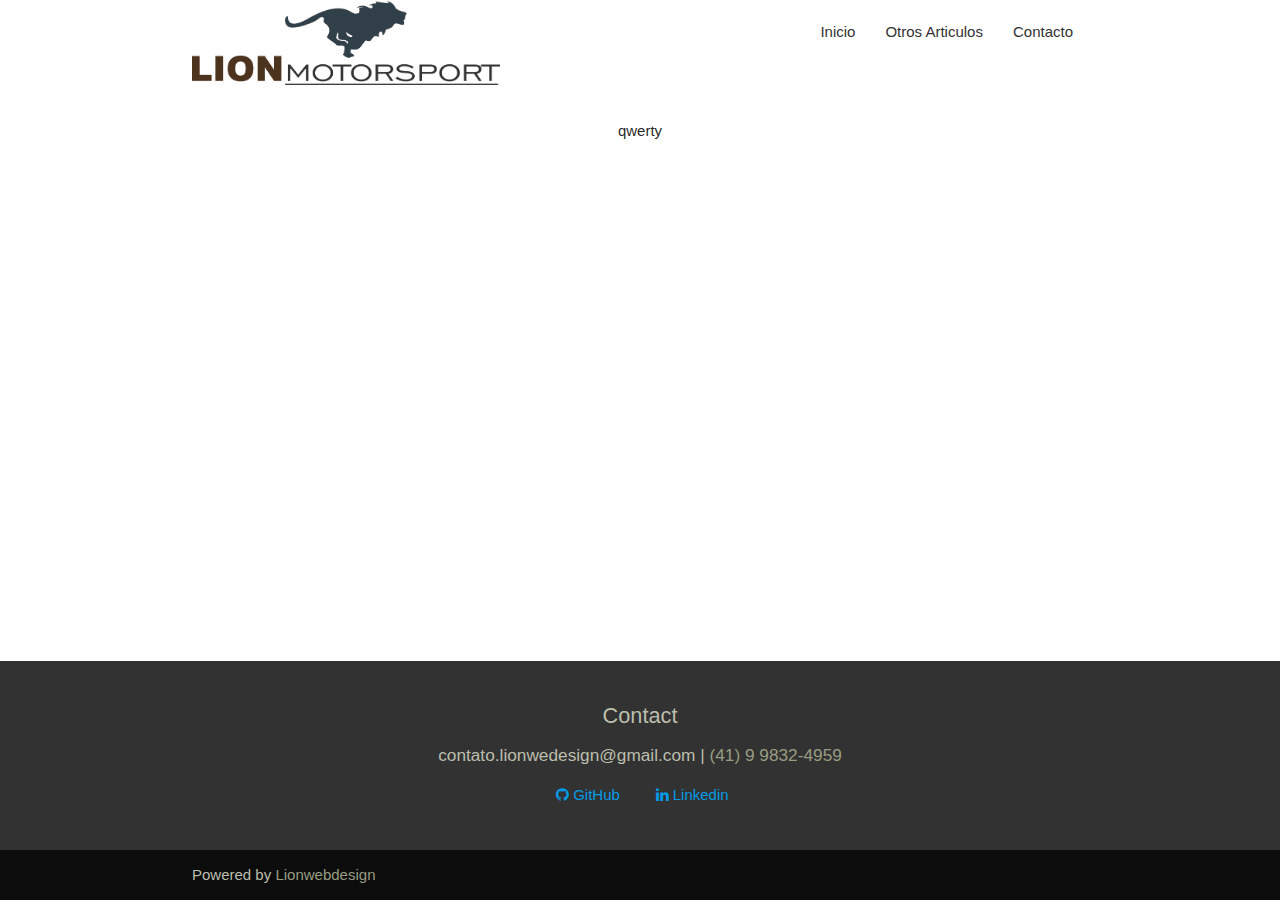
==== otros-articulos.html @ 40157330 "Estructura de pagina de otros-articulos" ====
<!DOCTYPE html>
<html lang="es">

<head>
    <meta charset="UTF-8">
    <meta name="viewport" content="width=device-width, initial-scale=1.0">
    <title>Lionmotorsport | Lionwedesign</title>
    <!-- Estilo -->
    <link rel="stylesheet" href="./style/style-home.css">
    <!-- Compiled and minified CSS -->
    <link rel="stylesheet" href="https://cdnjs.cloudflare.com/ajax/libs/materialize/1.0.0/css/materialize.min.css">
    <!-- Material Icons -->
    <link href="https://fonts.googleapis.com/icon?family=Material+Icons" rel="stylesheet" />
    <!-- Awesome fonts -->
    <link rel="stylesheet" href="https://cdnjs.cloudflare.com/ajax/libs/font-awesome/4.7.0/css/font-awesome.min.css" />
    <link rel="shortcut icon" href="./media/favicon-2.png" type="image/x-icon">

</head>

<body>
    <header class="navbar-fixed" id="header">
        <nav class="" role="navigation" id="nav-bar">
            <div class="nav-wrapper container">
                <!-- <div class="brand-logo"> -->
                <a class="brand-logo" id="" href="./index.html" class="brand-logo">
                    <img src="./media/logo-principal.png" class="img-logo responsive-img" id="header-img" />
                </a>

                <!-- </div> -->

                <!-- ---Desktop navbar--- -->
                <ul class="right hide-on-med-and-down">
                    <li>
                        <a class="boton-menu" href="./index.html">Inicio</a>
                    </li>
                    <li>
                        <a class="boton-menu" href="./otros-articulos.html">Otros Articulos</a>
                    </li>
                    <li>
                        <a class="boton-menu" href="#contact-us">Contacto</a>
                    </li>
                </ul>

                <!-- ---Mobile navbar--- -->
                <ul id="nav-mobile" class="sidenav">
                    <li>
                        <a href="./index.html">Inicio</a>
                    </li>
                    <li>
                        <a href="./otros-articulos.html">Otros Articulos</a>
                    </li>
                    <li>
                        <a href="#contact-us">Contacto</a>
                    </li>
                </ul>
                <a href="#" data-target="nav-mobile" class="sidenav-trigger"><i class="material-icons">menu</i></a>
            </div>
        </nav>
    </header>

    <section class="row publicidad">
      <div class="container"></div>
    </section>

    <main>

      qwerty

    </main>

    <section class="row publicidad">
      <div class="container"></div>
    </section>

    <footer class="page-footer teal">
        <div class="container">
            <div class="row" id="contact-us">
                <div class="center">
                    <h4 class="">Contact</h4>
                    <ul>
                        <li>
                            <p>contato.lionwedesign@gmail.com | <a href="https://wa.me/5541998324959?text=Ol%C3%A1!"
                                    target="_blanck">(41) 9 9832-4959</a></p>
                        </li>
                    </ul>
                    <div class="container center links-contacto">
                        <ul>
                            <li><a id="profile-link" href="https://github.com/lionwebdesign/" target="_blank"
                                    class=" contact-details"><i class="fa fa-github"></i> GitHub</a></li>
                            <li><a id="profile-link" href="https://www.linkedin.com/in/ruben-villalvazo-065528185"
                                    target="_blank" class=" contact-details"><i class="fa fa-linkedin"></i> Linkedin</a>
                            </li>
                        </ul>
                    </div>
                </div>

            </div>
        </div>
        <div class="footer-copyright">
            <div class="container">
                Powered by <a class="" href="#">Lionwebdesign</a>
            </div>
        </div>
    </footer>

    <!-- Jqrery     -->
    <script src="https://ajax.googleapis.com/ajax/libs/jquery/3.5.1/jquery.min.js"></script>
    <!-- Compiled and minified JavaScript -->
    <script src="https://cdnjs.cloudflare.com/ajax/libs/materialize/1.0.0/js/materialize.min.js"></script>
    <!-- js  -->
    <script src="./js/js-home.js"></script>
    <!-- Google AdSense -->
    <script data-ad-client="ca-pub-8353996584209904" async src="https://pagead2.googlesyndication.com/pagead/js/adsbygoogle.js"></script>

</body>

</html>
---- style/style-home.css ----
.titulo {
  color: #323232;
}

.texto {
  color: #0c0c0c;
}

h1 {
  font-size: 2.85rem !important;
}

h2 {
  font-size: 2rem !important;
}

h3 {
  font-size: 1.65rem !important;
}

h4 {
  font-size: 1.45rem !important;
}

p {
  font-size: 1.15rem !important;
}

@media (max-width: 600px) {
  h1 {
    font-size: 1.8rem !important;
  }
  h2 {
    font-size: 1.8rem !important;
  }
  h3 {
    font-size: 1.5rem !important;
  }
  h4 {
    font-size: 1.25rem !important;
  }
  p {
    font-size: 1rem !important;
  }
}

body {
  display: -webkit-box;
  display: -ms-flexbox;
  display: flex;
  min-height: 100vh;
  -webkit-box-orient: vertical;
  -webkit-box-direction: normal;
      -ms-flex-direction: column;
          flex-direction: column;
}

body .navbar-fixed {
  position: relative;
  height: 100px;
  z-index: 998;
}

body .navbar-fixed nav {
  background-color: white;
  -webkit-box-shadow: none;
          box-shadow: none;
  height: 100px;
}

body .navbar-fixed nav a.brand-logo {
  max-width: 308px;
  height: auto;
}

body .navbar-fixed nav a.brand-logo img.img-logo {
  max-height: 100%;
}

body .navbar-fixed nav ul li a {
  color: #323232;
}

body .navbar-fixed nav ul li a:hover {
  color: #313f48;
  background-color: unset;
}

body .navbar-fixed nav .sidenav-trigger {
  color: #323232 !important;
  float: right;
}

body .navbar-fixed nav .sidenav {
  background-color: #f1f1f1 !important;
}

body .entrada-principal {
  background-color: #313f48;
  display: -webkit-box;
  display: -ms-flexbox;
  display: flex;
  -webkit-box-align: center;
      -ms-flex-align: center;
          align-items: center;
  height: 250px;
  width: 100%;
}

body .entrada-principal div.container .titulo {
  color: #bbbead;
  font-weight: 800;
  font-size: 4rem !important;
}

body .entrada-principal div.container .titulo span {
  font-size: 0.675em;
  font-weight: normal;
  text-decoration: underline;
}

@media screen and (max-width: 600px) {
  body .entrada-principal div.container .titulo {
    font-size: 2.5rem !important;
  }
}

body .entrada-principal div.container .texto {
  color: #a4aead;
}

@media screen and (max-width: 600px) {
  body .entrada-principal div.container .texto {
    font-size: 1rem !important;
  }
}

body main {
  -webkit-box-flex: 1;
      -ms-flex: 1 0 auto;
          flex: 1 0 auto;
  max-width: 1920px;
  margin: auto !important;
}

body main .nuevos-articulos .articulos-grid {
  display: -webkit-box;
  display: -ms-flexbox;
  display: flex;
  width: 85%;
  margin: auto;
}

body main .nuevos-articulos .articulos-grid .card-articulo {
  width: 33.33%;
  margin: auto;
}

body main .nuevos-articulos .articulos-grid .card-articulo .card {
  border-radius: 5px;
  -webkit-box-shadow: 0 17px 65px 0 rgba(5, 24, 51, 0.35);
          box-shadow: 0 17px 65px 0 rgba(5, 24, 51, 0.35);
}

body main .nuevos-articulos .articulos-grid .card-articulo .card .card-image {
  height: 200px;
  width: auto;
  border-radius: 5px 5px 0 0;
}

body main .nuevos-articulos .articulos-grid .card-articulo .card .card-image img {
  min-height: -webkit-fill-available;
}

@media screen and (max-width: 992px) {
  body main .nuevos-articulos .articulos-grid .card-articulo {
    width: 90%;
    margin: auto;
  }
  body main .nuevos-articulos .articulos-grid .card-articulo .card .card-image {
    height: 275px;
    width: auto;
  }
  body main .nuevos-articulos .articulos-grid .card-articulo .card .card-image img {
    min-height: -webkit-fill-available;
  }
}

@media screen and (max-width: 992px) {
  body main .nuevos-articulos .articulos-grid {
    -webkit-box-orient: vertical;
    -webkit-box-direction: normal;
        -ms-flex-direction: column;
            flex-direction: column;
  }
}

body main .articulos-destaque {
  background-color: #f1f1f1;
  padding-top: 15px;
}

body main .articulos-destaque .texto-articulos-destaque {
  margin-bottom: 45px;
}

body main .articulos-destaque .articulos-destaque-grid .articulo-destacado {
  display: -webkit-box;
  display: -ms-flexbox;
  display: flex;
  margin-bottom: 25px;
}

body main .articulos-destaque .articulos-destaque-grid .articulo-destacado .texto-articulo-destacado {
  width: 45%;
  margin: auto;
}

body main .articulos-destaque .articulos-destaque-grid .articulo-destacado .texto-articulo-destacado .titulo {
  font-weight: bold;
  font-size: 3.25rem !important;
  font-variant: small-caps;
}

body main .articulos-destaque .articulos-destaque-grid .articulo-destacado .img-articulo-destacado {
  width: 45%;
  margin: auto;
}

@media screen and (max-width: 992px) {
  body main .articulos-destaque .articulos-destaque-grid .articulo-destacado {
    -webkit-box-orient: vertical;
    -webkit-box-direction: normal;
        -ms-flex-direction: column;
            flex-direction: column;
  }
  body main .articulos-destaque .articulos-destaque-grid .articulo-destacado .texto-articulo-destacado {
    width: 95%;
    margin: auto;
  }
  body main .articulos-destaque .articulos-destaque-grid .articulo-destacado .img-articulo-destacado {
    width: 95%;
    margin: auto;
  }
}

body .page-footer {
  background-color: #323232 !important;
  color: #bbbead !important;
}

body .page-footer .container .row .center ul li p {
  color: #bbbead !important;
  margin-top: 5px;
  margin-bottom: 5px;
}

body .page-footer .container .row .center ul li p a {
  color: #989c82 !important;
}

body .page-footer .container .row .center .links-contacto {
  height: 85%;
  display: -webkit-box;
  display: -ms-flexbox;
  display: flex;
  -webkit-box-orient: vertical;
  -webkit-box-direction: normal;
      -ms-flex-direction: column;
          flex-direction: column;
  -webkit-box-align: center;
      -ms-flex-align: center;
          align-items: center;
  -ms-flex-pack: distribute;
      justify-content: space-around;
}

body .page-footer .container .row .center .links-contacto ul {
  margin: 0px;
}

body .page-footer .container .row .center .links-contacto ul li {
  display: inline-block;
  height: 40px;
  width: 100px;
  position: relative;
  overflow: hidden;
}

body .page-footer .footer-copyright {
  background-color: #0c0c0c !important;
  color: #bbbead !important;
}

body .page-footer .footer-copyright div a {
  color: #989c82 !important;
}
/*# sourceMappingURL=style-home.css.map */
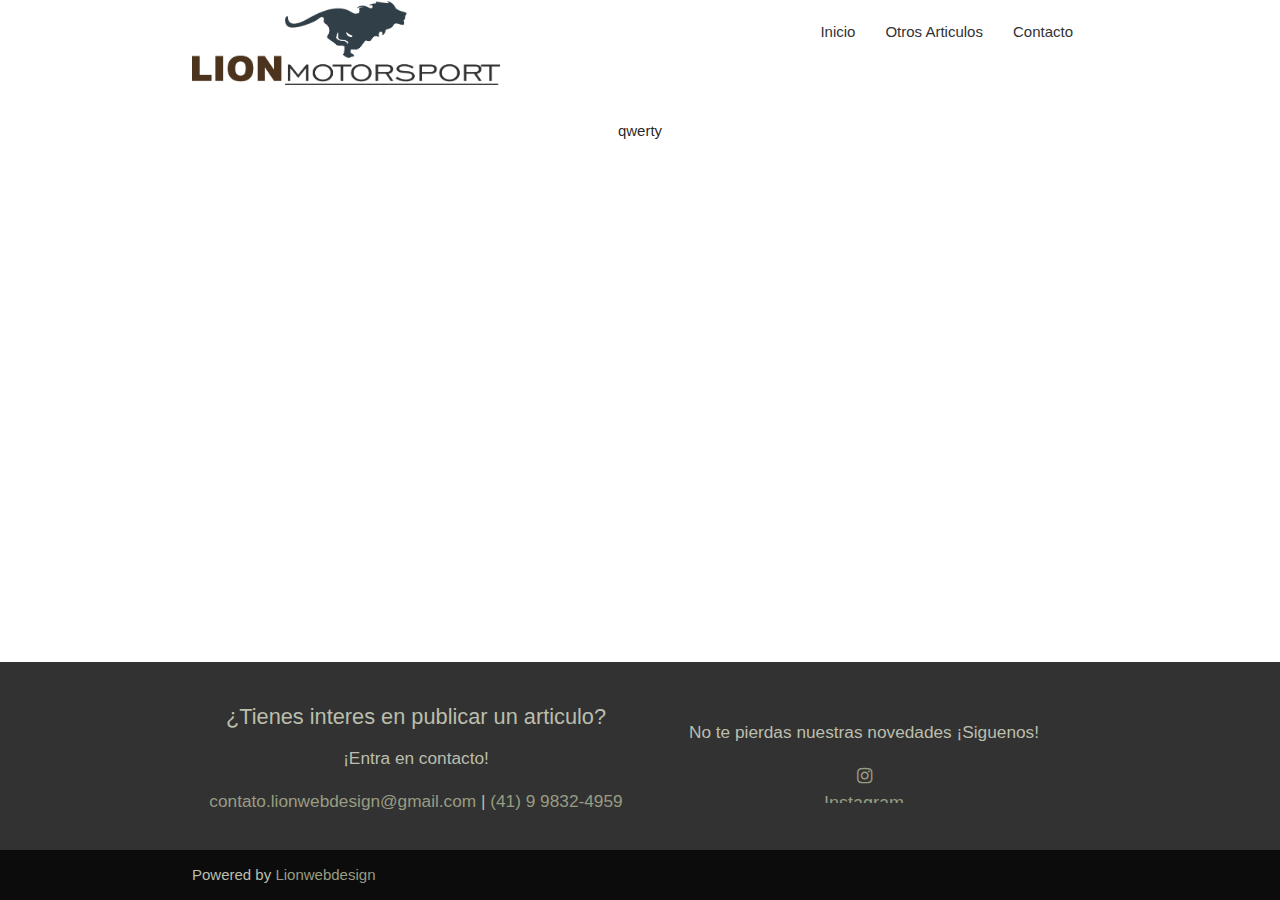
==== commit 4a8202a6: "Corrección del footer, estructura y estilos" ====
--- a/otros-articulos.html
+++ b/otros-articulos.html
@@ -74,34 +74,36 @@
 
     <footer class="page-footer teal">
         <div class="container">
-            <div class="row" id="contact-us">
-                <div class="center">
-                    <h4 class="">Contact</h4>
-                    <ul>
-                        <li>
-                            <p>contato.lionwedesign@gmail.com | <a href="https://wa.me/5541998324959?text=Ol%C3%A1!"
-                                    target="_blanck">(41) 9 9832-4959</a></p>
-                        </li>
-                    </ul>
-                    <div class="container center links-contacto">
-                        <ul>
-                            <li><a id="profile-link" href="https://github.com/lionwebdesign/" target="_blank"
-                                    class=" contact-details"><i class="fa fa-github"></i> GitHub</a></li>
-                            <li><a id="profile-link" href="https://www.linkedin.com/in/ruben-villalvazo-065528185"
-                                    target="_blank" class=" contact-details"><i class="fa fa-linkedin"></i> Linkedin</a>
-                            </li>
-                        </ul>
-                    </div>
-                </div>
-
+          <div class="row" id="contact-us">
+            <div class="center">
+              <div class="contactanos">
+                <h4 class="">¿Tienes interes en publicar un articulo?</h4>
+                <p>¡Entra en contacto!</p>
+                <ul>
+                  <li>
+                    <p><a href="mailto:contacto.lionwebdesign@gmail.com">contato.lionwebdesign@gmail.com</a> | <a href="https://wa.me/5541998324959?text=Ol%C3%A1!"
+                        target="_blanck">(41) 9 9832-4959</a></p>
+                  </li>
+                </ul>
+              </div>
+              <div class="container center links-contacto">
+                <!-- <h4 class="">No te pierdas nuestras novedades</h4> -->
+                <p>No te pierdas nuestras novedades ¡Siguenos!</p>
+                <ul>
+                  <li><a id="profile-link" href="https://instagram.com" target="_blank"
+                      class=" contact-details"><i class="fa fa-instagram"></i> Instagram</a></li>
+                </ul>
+              </div>
             </div>
+    
+          </div>
         </div>
         <div class="footer-copyright">
-            <div class="container">
-                Powered by <a class="" href="#">Lionwebdesign</a>
-            </div>
+          <div class="container">
+            Powered by <a class="" href="#">Lionwebdesign</a>
+          </div>
         </div>
-    </footer>
+      </footer>
 
     <!-- Jqrery     -->
     <script src="https://ajax.googleapis.com/ajax/libs/jquery/3.5.1/jquery.min.js"></script>
--- a/style/style-home.css
+++ b/style/style-home.css
@@ -249,17 +249,35 @@
   color: #bbbead !important;
 }
 
-body .page-footer .container .row .center ul li p {
+body .page-footer .container .row .center {
+  display: -webkit-box;
+  display: -ms-flexbox;
+  display: flex;
+  -webkit-box-align: center;
+      -ms-flex-align: center;
+          align-items: center;
+}
+
+body .page-footer .container .row .center .contactanos {
+  width: 50%;
+}
+
+body .page-footer .container .row .center .contactanos ul li p {
   color: #bbbead !important;
   margin-top: 5px;
   margin-bottom: 5px;
 }
 
-body .page-footer .container .row .center ul li p a {
+body .page-footer .container .row .center .contactanos ul li p a {
   color: #989c82 !important;
 }
 
+body .page-footer .container .row .center .contactanos ul li p a:hover {
+  color: #dee0d8 !important;
+}
+
 body .page-footer .container .row .center .links-contacto {
+  width: 50%;
   height: 85%;
   display: -webkit-box;
   display: -ms-flexbox;
@@ -287,6 +305,24 @@
   overflow: hidden;
 }
 
+body .page-footer .container .row .center .links-contacto ul li a {
+  font-size: 1.2rem;
+  color: #989c82 !important;
+}
+
+body .page-footer .container .row .center .links-contacto ul li a:hover {
+  color: #dee0d8 !important;
+}
+
+@media screen and (max-width: 992px) {
+  body .page-footer .container .row .center {
+    -webkit-box-orient: vertical;
+    -webkit-box-direction: normal;
+        -ms-flex-direction: column;
+            flex-direction: column;
+  }
+}
+
 body .page-footer .footer-copyright {
   background-color: #0c0c0c !important;
   color: #bbbead !important;
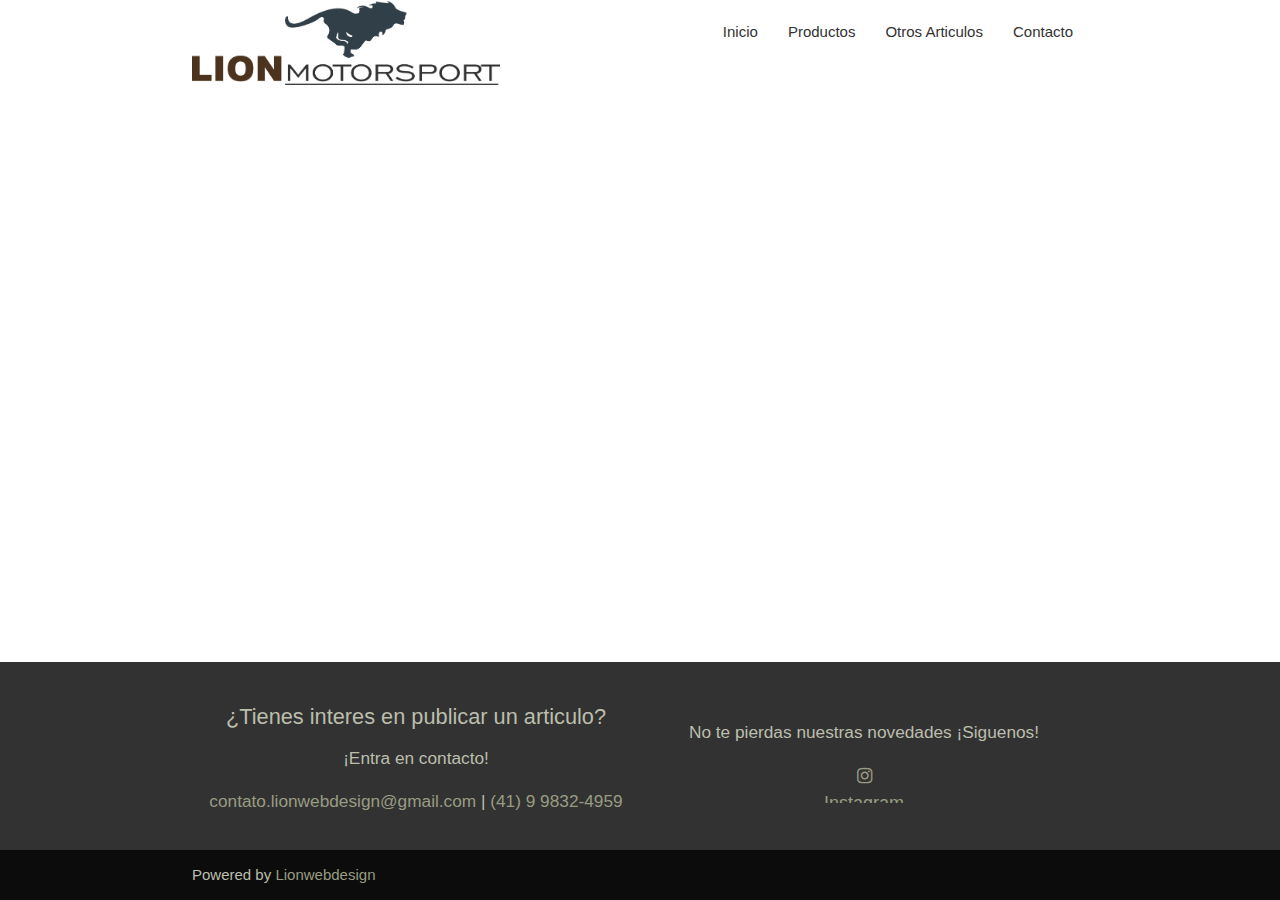
==== commit 3dcd74f0: "Corrección de links de estilos" ====
--- a/otros-articulos.html
+++ b/otros-articulos.html
@@ -5,8 +5,8 @@
     <meta charset="UTF-8">
     <meta name="viewport" content="width=device-width, initial-scale=1.0">
     <title>Lionmotorsport | Lionwedesign</title>
-    <!-- Estilo -->
-    <link rel="stylesheet" href="./style/style-home.css">
+    <!-- Estilo header y footer -->
+    <link rel="stylesheet" href="./style-home/style-home.css">
     <!-- Compiled and minified CSS -->
     <link rel="stylesheet" href="https://cdnjs.cloudflare.com/ajax/libs/materialize/1.0.0/css/materialize.min.css">
     <!-- Material Icons -->
@@ -18,45 +18,51 @@
 </head>
 
 <body>
-    <header class="navbar-fixed" id="header">
-        <nav class="" role="navigation" id="nav-bar">
-            <div class="nav-wrapper container">
-                <!-- <div class="brand-logo"> -->
-                <a class="brand-logo" id="" href="./index.html" class="brand-logo">
-                    <img src="./media/logo-principal.png" class="img-logo responsive-img" id="header-img" />
-                </a>
+  <header class="navbar-fixed" id="header">
+    <nav class="" role="navigation" id="nav-bar">
+      <div class="nav-wrapper container">
+        <!-- <div class="brand-logo"> -->
+        <a class="brand-logo" id="" href="#" class="brand-logo">
+          <img src="./media/logo-principal.png" class="img-logo responsive-img" id="header-img" />
+        </a>
 
-                <!-- </div> -->
+        <!-- </div> -->
 
-                <!-- ---Desktop navbar--- -->
-                <ul class="right hide-on-med-and-down">
-                    <li>
-                        <a class="boton-menu" href="./index.html">Inicio</a>
-                    </li>
-                    <li>
-                        <a class="boton-menu" href="./otros-articulos.html">Otros Articulos</a>
-                    </li>
-                    <li>
-                        <a class="boton-menu" href="#contact-us">Contacto</a>
-                    </li>
-                </ul>
+        <!-- ---Desktop navbar--- -->
+        <ul class="right hide-on-med-and-down">
+          <li>
+            <a class="boton-menu" href="./index.html">Inicio</a>
+          </li>
+          <li>
+            <a class="boton-menu" href="./productos.html">Productos</a>
+          </li>
+          <li>
+            <a class="boton-menu" href="./otros-articulos.html">Otros Articulos</a>
+          </li>
+          <li>
+            <a class="boton-menu" href="#contact-us">Contacto</a>
+          </li>
+        </ul>
 
-                <!-- ---Mobile navbar--- -->
-                <ul id="nav-mobile" class="sidenav">
-                    <li>
-                        <a href="./index.html">Inicio</a>
-                    </li>
-                    <li>
-                        <a href="./otros-articulos.html">Otros Articulos</a>
-                    </li>
-                    <li>
-                        <a href="#contact-us">Contacto</a>
-                    </li>
-                </ul>
-                <a href="#" data-target="nav-mobile" class="sidenav-trigger"><i class="material-icons">menu</i></a>
-            </div>
-        </nav>
-    </header>
+        <!-- ---Mobile navbar--- -->
+        <ul id="nav-mobile" class="sidenav">
+          <li>
+            <a href="./index.html">Inicio</a>
+          </li>
+          <li>
+            <a href="./productos.html">Productos</a>
+          </li>
+          <li>
+            <a href="./otros-articulos.html">Otros Articulos</a>
+          </li>
+          <li>
+            <a href="#contact-us">Contacto</a>
+          </li>
+        </ul>
+        <a href="#" data-target="nav-mobile" class="sidenav-trigger"><i class="material-icons">menu</i></a>
+      </div>
+    </nav>
+  </header>
 
     <section class="row publicidad">
       <div class="container"></div>
@@ -64,7 +70,7 @@
 
     <main>
 
-      qwerty
+      
 
     </main>
 
@@ -90,7 +96,7 @@
                 <!-- <h4 class="">No te pierdas nuestras novedades</h4> -->
                 <p>No te pierdas nuestras novedades ¡Siguenos!</p>
                 <ul>
-                  <li><a id="profile-link" href="https://instagram.com" target="_blank"
+                  <li><a id="profile-link" href="https://www.instagram.com/expresa.mb/" target="_blank"
                       class=" contact-details"><i class="fa fa-instagram"></i> Instagram</a></li>
                 </ul>
               </div>
--- a/style-home/style-home.css
+++ b/style-home/style-home.css
@@ -0,0 +1,350 @@
+.titulo {
+  color: #323232;
+}
+
+.texto {
+  color: #0c0c0c;
+}
+
+h1 {
+  font-size: 2.85rem !important;
+}
+
+h2 {
+  font-size: 2rem !important;
+}
+
+h3 {
+  font-size: 1.65rem !important;
+}
+
+h4 {
+  font-size: 1.45rem !important;
+}
+
+p {
+  font-size: 1.15rem !important;
+}
+
+@media (max-width: 600px) {
+  h1 {
+    font-size: 1.8rem !important;
+  }
+  h2 {
+    font-size: 1.8rem !important;
+  }
+  h3 {
+    font-size: 1.5rem !important;
+  }
+  h4 {
+    font-size: 1.25rem !important;
+  }
+  p {
+    font-size: 1rem !important;
+  }
+}
+
+body {
+  display: -webkit-box;
+  display: -ms-flexbox;
+  display: flex;
+  min-height: 100vh;
+  -webkit-box-orient: vertical;
+  -webkit-box-direction: normal;
+      -ms-flex-direction: column;
+          flex-direction: column;
+}
+
+body .navbar-fixed {
+  position: relative;
+  height: 100px;
+  z-index: 998;
+}
+
+body .navbar-fixed nav {
+  background-color: white;
+  -webkit-box-shadow: none;
+          box-shadow: none;
+  height: 100px;
+}
+
+body .navbar-fixed nav a.brand-logo {
+  max-width: 308px;
+  height: auto;
+}
+
+body .navbar-fixed nav a.brand-logo img.img-logo {
+  max-height: 100%;
+}
+
+body .navbar-fixed nav ul li a {
+  color: #323232;
+}
+
+body .navbar-fixed nav ul li a:hover {
+  color: #313f48;
+  background-color: unset;
+}
+
+body .navbar-fixed nav .sidenav-trigger {
+  color: #323232 !important;
+  float: right;
+}
+
+body .navbar-fixed nav .sidenav {
+  background-color: #f1f1f1 !important;
+}
+
+body .entrada-principal {
+  background-color: #313f48;
+  display: -webkit-box;
+  display: -ms-flexbox;
+  display: flex;
+  -webkit-box-align: center;
+      -ms-flex-align: center;
+          align-items: center;
+  height: 250px;
+  width: 100%;
+}
+
+body .entrada-principal div.container .titulo {
+  color: #bbbead;
+  font-weight: 800;
+  font-size: 4rem !important;
+}
+
+body .entrada-principal div.container .titulo span {
+  font-size: 0.675em;
+  font-weight: normal;
+  text-decoration: underline;
+}
+
+@media screen and (max-width: 600px) {
+  body .entrada-principal div.container .titulo {
+    font-size: 2.5rem !important;
+  }
+}
+
+body .entrada-principal div.container .texto {
+  color: #a4aead;
+}
+
+@media screen and (max-width: 600px) {
+  body .entrada-principal div.container .texto {
+    font-size: 1rem !important;
+  }
+}
+
+body main {
+  -webkit-box-flex: 1;
+      -ms-flex: 1 0 auto;
+          flex: 1 0 auto;
+  max-width: 1920px;
+  margin: auto !important;
+}
+
+body main .nuevos-articulos .texto-nuevos-articulos .titulo {
+  font-weight: bold;
+  font-size: 3.25rem !important;
+  font-variant: small-caps;
+}
+
+@media screen and (max-width: 600px) {
+  body main .nuevos-articulos .texto-nuevos-articulos .titulo {
+    font-size: 2rem !important;
+  }
+}
+
+body main .nuevos-articulos .articulos-grid {
+  display: -webkit-box;
+  display: -ms-flexbox;
+  display: flex;
+  width: 85%;
+  margin: auto;
+}
+
+body main .nuevos-articulos .articulos-grid .card-articulo {
+  width: 33.33%;
+  margin: auto;
+}
+
+body main .nuevos-articulos .articulos-grid .card-articulo .card {
+  border-radius: 5px;
+  -webkit-box-shadow: 0 17px 65px 0 rgba(5, 24, 51, 0.35);
+          box-shadow: 0 17px 65px 0 rgba(5, 24, 51, 0.35);
+}
+
+body main .nuevos-articulos .articulos-grid .card-articulo .card .card-image {
+  height: 200px;
+  width: auto;
+  border-radius: 5px 5px 0 0;
+}
+
+body main .nuevos-articulos .articulos-grid .card-articulo .card .card-image img {
+  min-height: -webkit-fill-available;
+}
+
+@media screen and (max-width: 992px) {
+  body main .nuevos-articulos .articulos-grid .card-articulo {
+    width: 90%;
+    margin: auto;
+  }
+  body main .nuevos-articulos .articulos-grid .card-articulo .card .card-image {
+    height: 275px;
+    width: auto;
+  }
+  body main .nuevos-articulos .articulos-grid .card-articulo .card .card-image img {
+    min-height: -webkit-fill-available;
+  }
+}
+
+@media screen and (max-width: 992px) {
+  body main .nuevos-articulos .articulos-grid {
+    -webkit-box-orient: vertical;
+    -webkit-box-direction: normal;
+        -ms-flex-direction: column;
+            flex-direction: column;
+  }
+}
+
+body main .articulos-destaque {
+  background-color: #f1f1f1;
+  padding-top: 15px;
+}
+
+body main .articulos-destaque .texto-articulos-destaque {
+  margin-bottom: 45px;
+}
+
+body main .articulos-destaque .articulos-destaque-grid .articulo-destacado {
+  display: -webkit-box;
+  display: -ms-flexbox;
+  display: flex;
+  margin-bottom: 25px;
+}
+
+body main .articulos-destaque .articulos-destaque-grid .articulo-destacado .texto-articulo-destacado {
+  width: 45%;
+  margin: auto;
+}
+
+body main .articulos-destaque .articulos-destaque-grid .articulo-destacado .texto-articulo-destacado .titulo {
+  font-weight: bold;
+  font-size: 3.25rem !important;
+  font-variant: small-caps;
+}
+
+body main .articulos-destaque .articulos-destaque-grid .articulo-destacado .img-articulo-destacado {
+  width: 45%;
+  margin: auto;
+}
+
+body main .articulos-destaque .articulos-destaque-grid .articulo-destacado .img-articulo-destacado img {
+  border-radius: 2px;
+}
+
+@media screen and (max-width: 992px) {
+  body main .articulos-destaque .articulos-destaque-grid .articulo-destacado {
+    -webkit-box-orient: vertical;
+    -webkit-box-direction: normal;
+        -ms-flex-direction: column;
+            flex-direction: column;
+  }
+  body main .articulos-destaque .articulos-destaque-grid .articulo-destacado .texto-articulo-destacado {
+    width: 95%;
+    margin: auto;
+  }
+  body main .articulos-destaque .articulos-destaque-grid .articulo-destacado .img-articulo-destacado {
+    width: 95%;
+    margin: auto;
+  }
+}
+
+body .page-footer {
+  background-color: #323232 !important;
+  color: #bbbead !important;
+}
+
+body .page-footer .container .row .center {
+  display: -webkit-box;
+  display: -ms-flexbox;
+  display: flex;
+  -webkit-box-align: center;
+      -ms-flex-align: center;
+          align-items: center;
+}
+
+body .page-footer .container .row .center .contactanos {
+  width: 50%;
+}
+
+body .page-footer .container .row .center .contactanos ul li p {
+  color: #bbbead !important;
+  margin-top: 5px;
+  margin-bottom: 5px;
+}
+
+body .page-footer .container .row .center .contactanos ul li p a {
+  color: #989c82 !important;
+}
+
+body .page-footer .container .row .center .contactanos ul li p a:hover {
+  color: #dee0d8 !important;
+}
+
+body .page-footer .container .row .center .links-contacto {
+  width: 50%;
+  height: 85%;
+  display: -webkit-box;
+  display: -ms-flexbox;
+  display: flex;
+  -webkit-box-orient: vertical;
+  -webkit-box-direction: normal;
+      -ms-flex-direction: column;
+          flex-direction: column;
+  -webkit-box-align: center;
+      -ms-flex-align: center;
+          align-items: center;
+  -ms-flex-pack: distribute;
+      justify-content: space-around;
+}
+
+body .page-footer .container .row .center .links-contacto ul {
+  margin: 0px;
+}
+
+body .page-footer .container .row .center .links-contacto ul li {
+  display: inline-block;
+  height: 40px;
+  width: 100px;
+  position: relative;
+  overflow: hidden;
+}
+
+body .page-footer .container .row .center .links-contacto ul li a {
+  font-size: 1.2rem;
+  color: #989c82 !important;
+}
+
+body .page-footer .container .row .center .links-contacto ul li a:hover {
+  color: #dee0d8 !important;
+}
+
+@media screen and (max-width: 992px) {
+  body .page-footer .container .row .center {
+    -webkit-box-orient: vertical;
+    -webkit-box-direction: normal;
+        -ms-flex-direction: column;
+            flex-direction: column;
+  }
+}
+
+body .page-footer .footer-copyright {
+  background-color: #0c0c0c !important;
+  color: #bbbead !important;
+}
+
+body .page-footer .footer-copyright div a {
+  color: #989c82 !important;
+}
+/*# sourceMappingURL=style-home.css.map */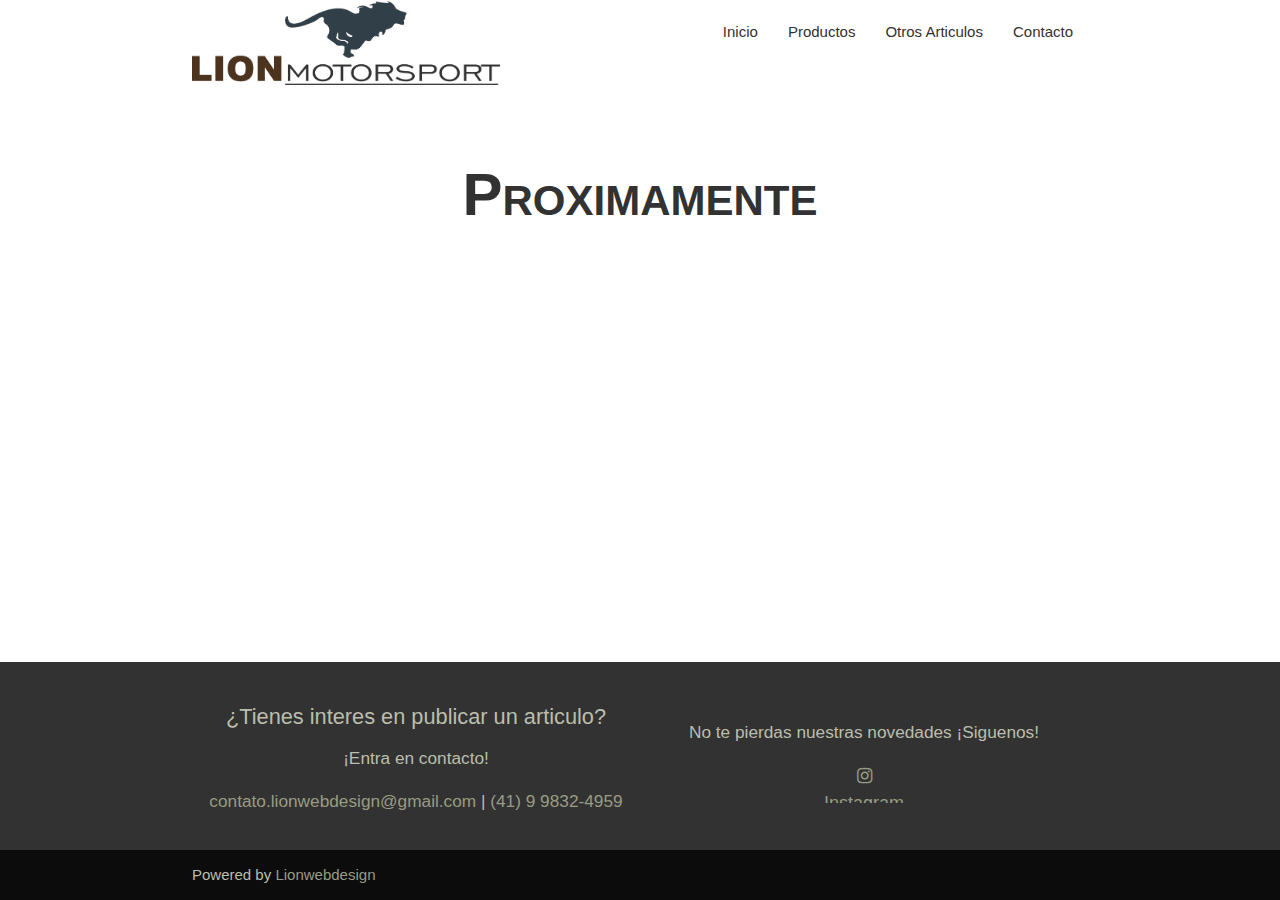
==== commit ac08cac5: "Se agregaron las hojas de estilo de cada pagina otros-articulos/productos" ====
--- a/otros-articulos.html
+++ b/otros-articulos.html
@@ -7,6 +7,8 @@
     <title>Lionmotorsport | Lionwedesign</title>
     <!-- Estilo header y footer -->
     <link rel="stylesheet" href="./style-home/style-home.css">
+    <!-- Estilo otros-articulos -->
+    <link rel="stylesheet" href="./style-otros-articulos/style-otros-articulos.css">
     <!-- Compiled and minified CSS -->
     <link rel="stylesheet" href="https://cdnjs.cloudflare.com/ajax/libs/materialize/1.0.0/css/materialize.min.css">
     <!-- Material Icons -->
@@ -22,7 +24,7 @@
     <nav class="" role="navigation" id="nav-bar">
       <div class="nav-wrapper container">
         <!-- <div class="brand-logo"> -->
-        <a class="brand-logo" id="" href="#" class="brand-logo">
+        <a class="brand-logo" id="" href="./index.html" class="brand-logo">
           <img src="./media/logo-principal.png" class="img-logo responsive-img" id="header-img" />
         </a>
 
@@ -69,9 +71,7 @@
     </section>
 
     <main>
-
-      
-
+      <h1 class="titulo">Proximamente</h1>
     </main>
 
     <section class="row publicidad">
--- a/style-otros-articulos/style-otros-articulos.css
+++ b/style-otros-articulos/style-otros-articulos.css
@@ -0,0 +1,6 @@
+main h1.titulo {
+  font-weight: 800;
+  font-size: 4rem !important;
+  font-variant: small-caps;
+}
+/*# sourceMappingURL=style-otros-articulos.css.map */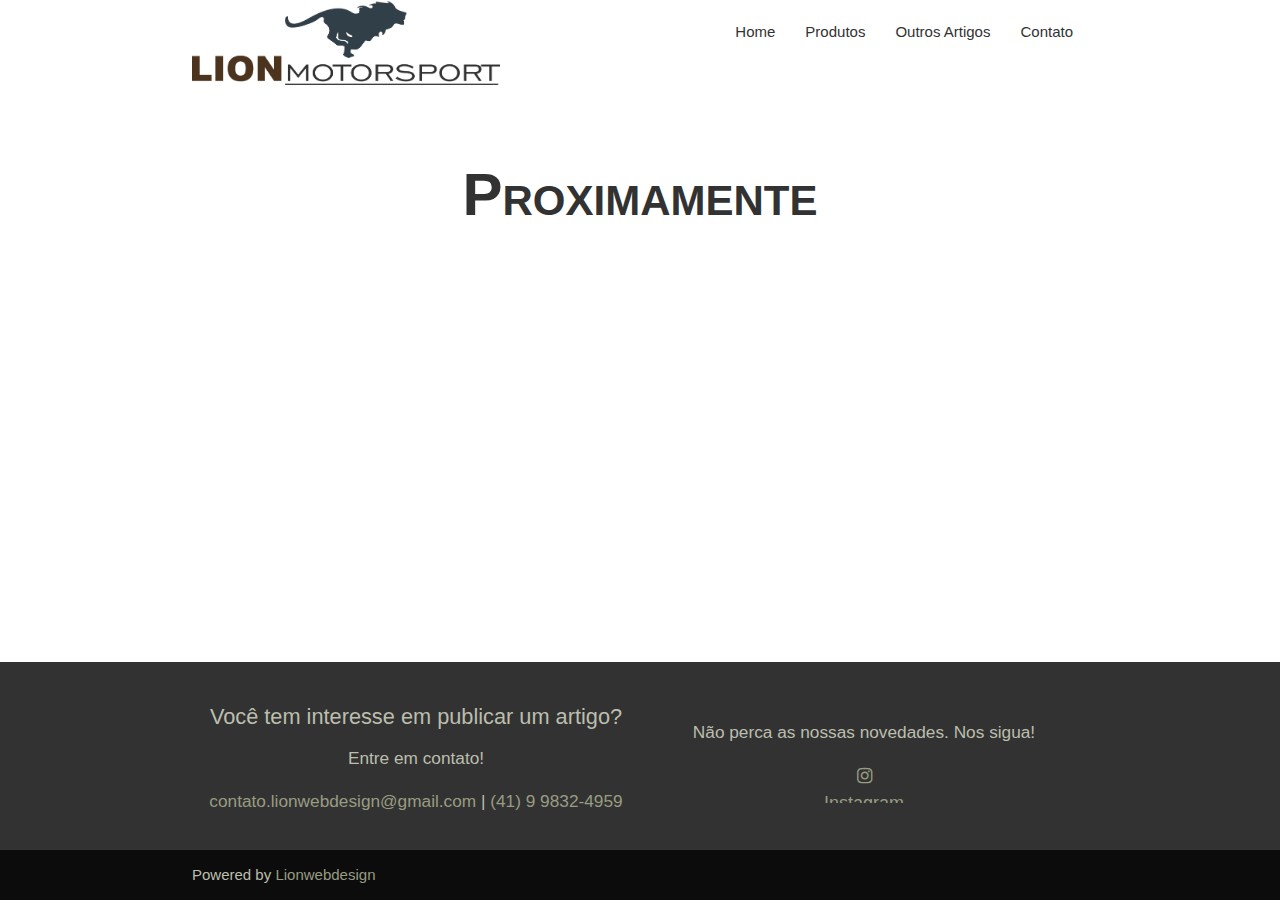
==== commit 4ad3744a: "Corrección de idioma otros-articulos.html/productos.html" ====
--- a/otros-articulos.html
+++ b/otros-articulos.html
@@ -33,32 +33,32 @@
         <!-- ---Desktop navbar--- -->
         <ul class="right hide-on-med-and-down">
           <li>
-            <a class="boton-menu" href="./index.html">Inicio</a>
+            <a class="boton-menu" href="./index.html">Home</a>
           </li>
           <li>
-            <a class="boton-menu" href="./productos.html">Productos</a>
+            <a class="boton-menu" href="./productos.html">Produtos</a>
           </li>
           <li>
-            <a class="boton-menu" href="./otros-articulos.html">Otros Articulos</a>
+            <a class="boton-menu" href="./otros-articulos.html">Outros Artigos</a>
           </li>
           <li>
-            <a class="boton-menu" href="#contact-us">Contacto</a>
+            <a class="boton-menu" href="#contact-us">Contato</a>
           </li>
         </ul>
 
         <!-- ---Mobile navbar--- -->
         <ul id="nav-mobile" class="sidenav">
           <li>
-            <a href="./index.html">Inicio</a>
+            <a href="./index.html">Home</a>
           </li>
           <li>
-            <a href="./productos.html">Productos</a>
+            <a href="./productos.html">Produtos</a>
           </li>
           <li>
-            <a href="./otros-articulos.html">Otros Articulos</a>
+            <a href="./otros-articulos.html">Outros Artigos</a>
           </li>
           <li>
-            <a href="#contact-us">Contacto</a>
+            <a href="#contact-us">Contato</a>
           </li>
         </ul>
         <a href="#" data-target="nav-mobile" class="sidenav-trigger"><i class="material-icons">menu</i></a>
@@ -79,37 +79,37 @@
     </section>
 
     <footer class="page-footer teal">
+      <div class="container">
+        <div class="row" id="contact-us">
+          <div class="center">
+            <div class="contactanos">
+              <h4 class="">Você tem interesse em publicar um artigo?</h4>
+              <p>Entre em contato!</p>
+              <ul>
+                <li>
+                  <p><a href="mailto:contacto.lionwebdesign@gmail.com">contato.lionwebdesign@gmail.com</a> | <a href="https://wa.me/5541998324959?text=Ol%C3%A1!"
+                      target="_blanck">(41) 9 9832-4959</a></p>
+                </li>
+              </ul>
+            </div>
+            <div class="container center links-contacto">
+              <!-- <h4 class="">No te pierdas nuestras novedades</h4> -->
+              <p>Não perca as nossas novedades. Nos sigua!</p>
+              <ul>
+                <li><a id="profile-link" href="https://www.instagram.com/expresa.mb/" target="_blank"
+                    class=" contact-details"><i class="fa fa-instagram"></i> Instagram</a></li>
+              </ul>
+            </div>
+          </div>
+  
+        </div>
+      </div>
+      <div class="footer-copyright">
         <div class="container">
-          <div class="row" id="contact-us">
-            <div class="center">
-              <div class="contactanos">
-                <h4 class="">¿Tienes interes en publicar un articulo?</h4>
-                <p>¡Entra en contacto!</p>
-                <ul>
-                  <li>
-                    <p><a href="mailto:contacto.lionwebdesign@gmail.com">contato.lionwebdesign@gmail.com</a> | <a href="https://wa.me/5541998324959?text=Ol%C3%A1!"
-                        target="_blanck">(41) 9 9832-4959</a></p>
-                  </li>
-                </ul>
-              </div>
-              <div class="container center links-contacto">
-                <!-- <h4 class="">No te pierdas nuestras novedades</h4> -->
-                <p>No te pierdas nuestras novedades ¡Siguenos!</p>
-                <ul>
-                  <li><a id="profile-link" href="https://www.instagram.com/expresa.mb/" target="_blank"
-                      class=" contact-details"><i class="fa fa-instagram"></i> Instagram</a></li>
-                </ul>
-              </div>
-            </div>
-    
-          </div>
+          Powered by <a class="" href="#">Lionwebdesign</a>
         </div>
-        <div class="footer-copyright">
-          <div class="container">
-            Powered by <a class="" href="#">Lionwebdesign</a>
-          </div>
-        </div>
-      </footer>
+      </div>
+    </footer>
 
     <!-- Jqrery     -->
     <script src="https://ajax.googleapis.com/ajax/libs/jquery/3.5.1/jquery.min.js"></script>
